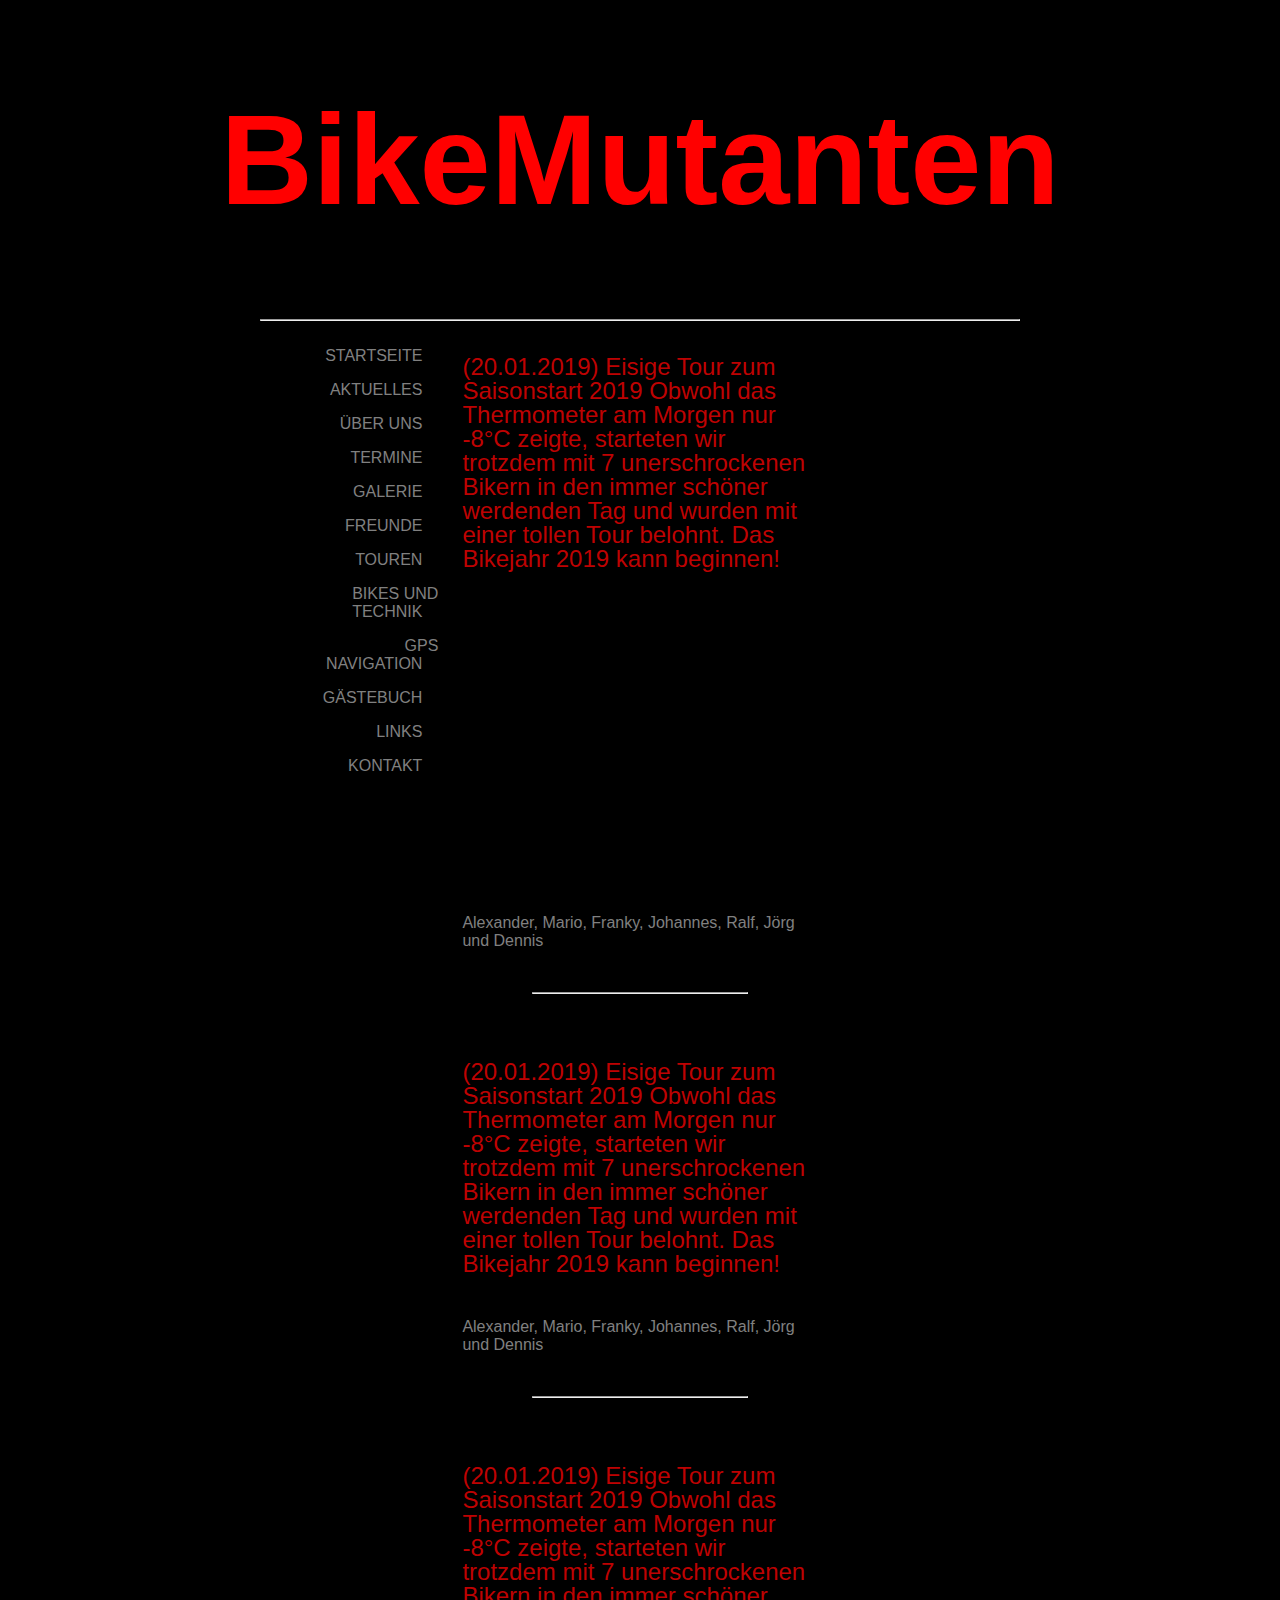
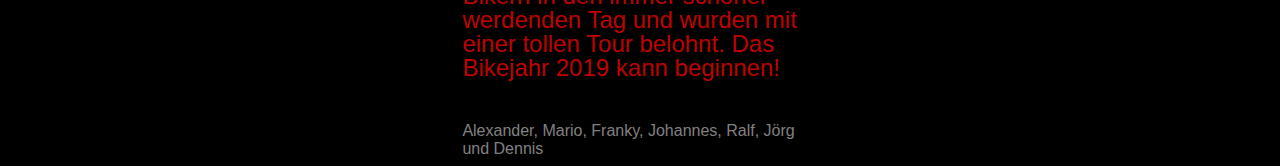
==== index.html @ 298c7b47 "created html,css,js | layed out the grid | added header and nav | prototyping the posts" ====
<!DOCTYPE html>
<html lang="en">
<head>
    <meta charset="UTF-8">
    <meta http-equiv="X-UA-Compatible" content="IE=edge">
    <meta name="viewport" content="width=device-width, initial-scale=1.0">
    <title>BikeMutanten</title>
    <link rel="stylesheet" href="resources/style.css">
</head>
<body>
    <h1>BikeMutanten</h1>
    <hr>
    <main>
        <div class="nav">
            <ul>
                <li><p><a href="#">Startseite</a></p></li>
                <li><p><a href="#">Aktuelles</a></p></li>
                <li><p><a href="#">Über uns</a></p></li>
                <li><p><a href="#">Termine</a></p></li>
                <li><p><a href="#">Galerie</a></p></li>
                <li><p><a href="#">Freunde</a></p></li>
                <li><p><a href="#">Touren</a></p></li>
                <li><p><a href="#">Bikes und Technik</a></p></li>
                <li><p><a href="#">GPS Navigation</a></p></li>
                <li><p><a href="#">Gästebuch</a></p></li>
                <li><p><a href="#">Links</a></p></li>
                <li><p><a href="#">Kontakt</a></p></li>
            </ul>
        </div>

        <div class="content">
            <div class="post">
                <p>(20.01.2019)

 

                    Eisige Tour zum Saisonstart 2019
                    
                    Obwohl das Thermometer am Morgen nur -8°C zeigte, starteten wir trotzdem mit 7 unerschrockenen Bikern in den immer schöner werdenden Tag und wurden mit einer tollen Tour belohnt. Das Bikejahr 2019 kann beginnen!</p>
                    
                    <iframe class="vid" width="560" height="315" src="https://www.youtube.com/embed/PCpNbXV9cGA" frameborder="0" allow="accelerometer; autoplay; clipboard-write; encrypted-media; gyroscope; picture-in-picture" allowfullscreen></iframe>       
                    <br>
                    <label for="img">Alexander, Mario, Franky, Johannes, Ralf, Jörg und Dennis</label>
            </div>

            <hr>

            <div class="post">
                <p>(20.01.2019)

 

                    Eisige Tour zum Saisonstart 2019
                    
                    Obwohl das Thermometer am Morgen nur -8°C zeigte, starteten wir trotzdem mit 7 unerschrockenen Bikern in den immer schöner werdenden Tag und wurden mit einer tollen Tour belohnt. Das Bikejahr 2019 kann beginnen!</p>
                    <img name="img" src="https://image.jimcdn.com/app/cms/image/transf/dimension=640x10000:format=jpg/path/s6a6528d49d9d902b/image/i6c1f9d19dcc84d3f/version/1549826539/image.jpg" alt="">
                    <br>
                    <label for="img">Alexander, Mario, Franky, Johannes, Ralf, Jörg und Dennis</label>
            </div>

            <hr>

            <div class="post">
                <p>(20.01.2019)

 

                    Eisige Tour zum Saisonstart 2019
                    
                    Obwohl das Thermometer am Morgen nur -8°C zeigte, starteten wir trotzdem mit 7 unerschrockenen Bikern in den immer schöner werdenden Tag und wurden mit einer tollen Tour belohnt. Das Bikejahr 2019 kann beginnen!</p>
                    
                    <img name="img" src="https://image.jimcdn.com/app/cms/image/transf/dimension=640x10000:format=jpg/path/s6a6528d49d9d902b/image/i6c1f9d19dcc84d3f/version/1549826539/image.jpg" alt="">
                    <br>
                    <label for="img">Alexander, Mario, Franky, Johannes, Ralf, Jörg und Dennis</label>
            </div>
        </div>
    </main>
</body>
</html>
---- resources/style.css ----
body {
    background-color:black;
    font-size: 16px;
    color:red;
    font-family: sans-serif;
}

h1 {
    font-size: 8rem;
    text-align: center;
}

hr {
    width: 60%;
    font-size: 20px;
}

main {
    width: 60%;
    margin-top: 2000px;
    /* border: 1px solid red; */
    margin: 0 auto;
    height: auto;
    display: grid;
    grid-template-columns: 1fr 2fr 1fr;
    grid-gap: 1.5rem;
}

.content {
    height: 100%;
    width: 100%;
    color: rgb(190, 2, 2);
    /* border: 1px solid red; */
}

.nav li a {
    display: inline;
    text-decoration: none;
    color:gray;
    text-transform: uppercase;
    text-align: end;
    margin-right: 1rem;
}

.nav ul {
    list-style-type: none;
    text-align: end;
}

.content {
    display: grid;
    grid-auto-rows: auto;
    grid-gap: 2rem;
}

.post {
    /* border: 1px solid red; */
}

.post p {
    line-height: 1.5rem;
    font-size: 1.5rem;
}

.post label {
    color:gray;
}

.post img {
    width: 100%;
}

.post .vid {
    width: 100%;
}
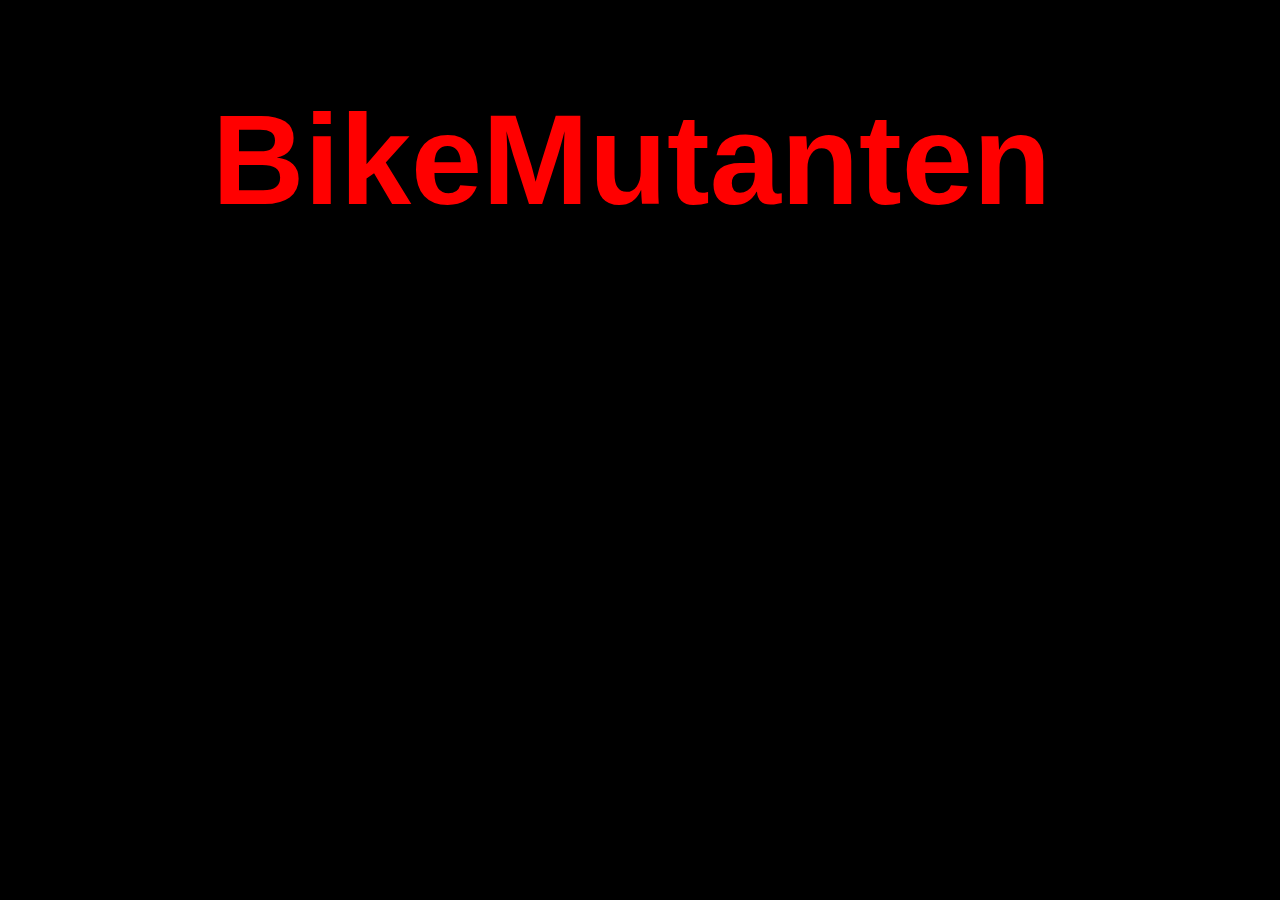
==== commit 4649ffb5: "changed index to aktuelles and created new index as entering screen" ====
--- a/index.html
+++ b/index.html
@@ -8,72 +8,8 @@
     <link rel="stylesheet" href="resources/style.css">
 </head>
 <body>
-    <h1>BikeMutanten</h1>
-    <hr>
-    <main>
-        <div class="nav">
-            <ul>
-                <li><p><a href="#">Startseite</a></p></li>
-                <li><p><a href="#">Aktuelles</a></p></li>
-                <li><p><a href="#">Über uns</a></p></li>
-                <li><p><a href="#">Termine</a></p></li>
-                <li><p><a href="#">Galerie</a></p></li>
-                <li><p><a href="#">Freunde</a></p></li>
-                <li><p><a href="#">Touren</a></p></li>
-                <li><p><a href="#">Bikes und Technik</a></p></li>
-                <li><p><a href="#">GPS Navigation</a></p></li>
-                <li><p><a href="#">Gästebuch</a></p></li>
-                <li><p><a href="#">Links</a></p></li>
-                <li><p><a href="#">Kontakt</a></p></li>
-            </ul>
-        </div>
-
-        <div class="content">
-            <div class="post">
-                <p>(20.01.2019)
-
- 
-
-                    Eisige Tour zum Saisonstart 2019
-                    
-                    Obwohl das Thermometer am Morgen nur -8°C zeigte, starteten wir trotzdem mit 7 unerschrockenen Bikern in den immer schöner werdenden Tag und wurden mit einer tollen Tour belohnt. Das Bikejahr 2019 kann beginnen!</p>
-                    
-                    <iframe class="vid" width="560" height="315" src="https://www.youtube.com/embed/PCpNbXV9cGA" frameborder="0" allow="accelerometer; autoplay; clipboard-write; encrypted-media; gyroscope; picture-in-picture" allowfullscreen></iframe>       
-                    <br>
-                    <label for="img">Alexander, Mario, Franky, Johannes, Ralf, Jörg und Dennis</label>
-            </div>
-
-            <hr>
-
-            <div class="post">
-                <p>(20.01.2019)
-
- 
-
-                    Eisige Tour zum Saisonstart 2019
-                    
-                    Obwohl das Thermometer am Morgen nur -8°C zeigte, starteten wir trotzdem mit 7 unerschrockenen Bikern in den immer schöner werdenden Tag und wurden mit einer tollen Tour belohnt. Das Bikejahr 2019 kann beginnen!</p>
-                    <img name="img" src="https://image.jimcdn.com/app/cms/image/transf/dimension=640x10000:format=jpg/path/s6a6528d49d9d902b/image/i6c1f9d19dcc84d3f/version/1549826539/image.jpg" alt="">
-                    <br>
-                    <label for="img">Alexander, Mario, Franky, Johannes, Ralf, Jörg und Dennis</label>
-            </div>
-
-            <hr>
-
-            <div class="post">
-                <p>(20.01.2019)
-
- 
-
-                    Eisige Tour zum Saisonstart 2019
-                    
-                    Obwohl das Thermometer am Morgen nur -8°C zeigte, starteten wir trotzdem mit 7 unerschrockenen Bikern in den immer schöner werdenden Tag und wurden mit einer tollen Tour belohnt. Das Bikejahr 2019 kann beginnen!</p>
-                    
-                    <img name="img" src="https://image.jimcdn.com/app/cms/image/transf/dimension=640x10000:format=jpg/path/s6a6528d49d9d902b/image/i6c1f9d19dcc84d3f/version/1549826539/image.jpg" alt="">
-                    <br>
-                    <label for="img">Alexander, Mario, Franky, Johannes, Ralf, Jörg und Dennis</label>
-            </div>
-        </div>
-    </main>
+    <div class="enter">
+        <h1><a href="aktuelles.html">BikeMutanten</a></h1>
+    </div>
 </body>
 </html>--- a/resources/style.css
+++ b/resources/style.css
@@ -1,13 +1,21 @@
 body {
-    background-color:black;
+    background-color: black;
     font-size: 16px;
-    color:red;
+    color: red;
     font-family: sans-serif;
 }
 
 h1 {
     font-size: 8rem;
     text-align: center;
+}
+
+.enter h1 a {
+    font-size: 8rem;
+    text-decoration: none;
+    color: red;
+    text-align: center;
+    margin-right: 17px;
 }
 
 hr {
@@ -17,7 +25,7 @@
 
 main {
     width: 60%;
-    margin-top: 2000px;
+    /* margin-top: 2000px; */
     /* border: 1px solid red; */
     margin: 0 auto;
     height: auto;
@@ -36,7 +44,7 @@
 .nav li a {
     display: inline;
     text-decoration: none;
-    color:gray;
+    color: gray;
     text-transform: uppercase;
     text-align: end;
     margin-right: 1rem;
@@ -50,7 +58,7 @@
 .content {
     display: grid;
     grid-auto-rows: auto;
-    grid-gap: 2rem;
+    grid-gap: 7rem;
 }
 
 .post {
@@ -63,7 +71,7 @@
 }
 
 .post label {
-    color:gray;
+    color: gray;
 }
 
 .post img {
